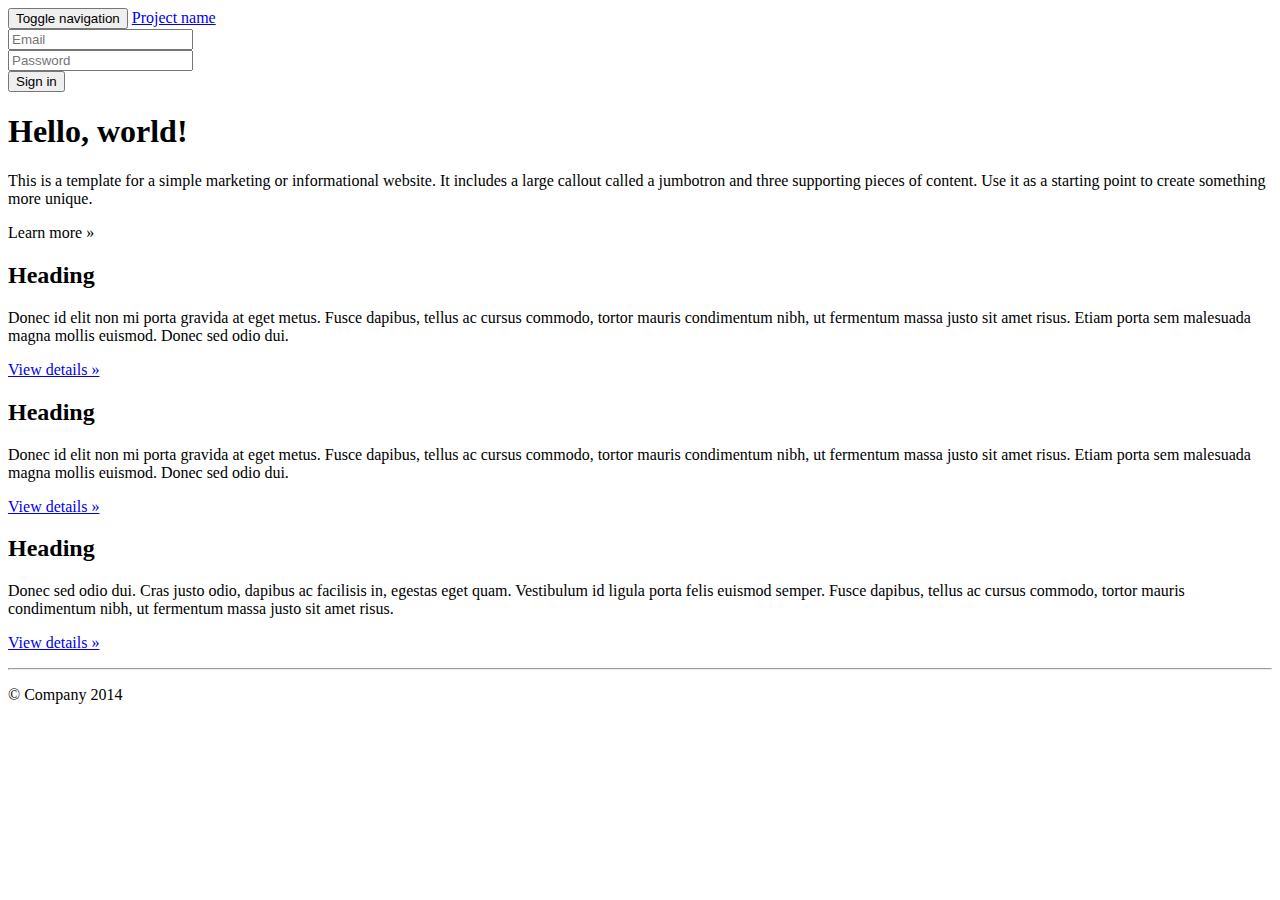
==== jumbotron.html @ 5f8b1d02 "coppied jumbotron" ====
<!DOCTYPE html>
<html lang="en">
  <head>
    <meta charset="utf-8">
    <meta http-equiv="X-UA-Compatible" content="IE=edge">
    <meta name="viewport" content="width=device-width, initial-scale=1">
    <meta name="description" content="">
    <meta name="author" content="">
    <link rel="icon" href="../../favicon.ico">

    <title>Jumbotron Template for Bootstrap</title>

    <!-- Bootstrap core CSS -->
    <link href="../../dist/css/bootstrap.min.css" rel="stylesheet">

    <!-- Custom styles for this template -->
    <link href="jumbotron.css" rel="stylesheet">

    <!-- Just for debugging purposes. Don't actually copy these 2 lines! -->
    <!--[if lt IE 9]><script src="../../assets/js/ie8-responsive-file-warning.js"></script><![endif]-->
    <script src="../../assets/js/ie-emulation-modes-warning.js"></script>

    <!-- HTML5 shim and Respond.js IE8 support of HTML5 elements and media queries -->
    <!--[if lt IE 9]>
      <script src="https://oss.maxcdn.com/html5shiv/3.7.2/html5shiv.min.js"></script>
      <script src="https://oss.maxcdn.com/respond/1.4.2/respond.min.js"></script>
    <![endif]-->
  </head>

  <body>

    <div class="navbar navbar-inverse navbar-fixed-top" role="navigation">
      <div class="container">
        <div class="navbar-header">
          <button type="button" class="navbar-toggle collapsed" data-toggle="collapse" data-target=".navbar-collapse">
            <span class="sr-only">Toggle navigation</span>
            <span class="icon-bar"></span>
            <span class="icon-bar"></span>
            <span class="icon-bar"></span>
          </button>
          <a class="navbar-brand" href="#">Project name</a>
        </div>
        <div class="navbar-collapse collapse">
          <form class="navbar-form navbar-right" role="form">
            <div class="form-group">
              <input type="text" placeholder="Email" class="form-control">
            </div>
            <div class="form-group">
              <input type="password" placeholder="Password" class="form-control">
            </div>
            <button type="submit" class="btn btn-success">Sign in</button>
          </form>
        </div><!--/.navbar-collapse -->
      </div>
    </div>

    <!-- Main jumbotron for a primary marketing message or call to action -->
    <div class="jumbotron">
      <div class="container">
        <h1>Hello, world!</h1>
        <p>This is a template for a simple marketing or informational website. It includes a large callout called a jumbotron and three supporting pieces of content. Use it as a starting point to create something more unique.</p>
        <p><a class="btn btn-primary btn-lg" role="button">Learn more &raquo;</a></p>
      </div>
    </div>

    <div class="container">
      <!-- Example row of columns -->
      <div class="row">
        <div class="col-md-4">
          <h2>Heading</h2>
          <p>Donec id elit non mi porta gravida at eget metus. Fusce dapibus, tellus ac cursus commodo, tortor mauris condimentum nibh, ut fermentum massa justo sit amet risus. Etiam porta sem malesuada magna mollis euismod. Donec sed odio dui. </p>
          <p><a class="btn btn-default" href="#" role="button">View details &raquo;</a></p>
        </div>
        <div class="col-md-4">
          <h2>Heading</h2>
          <p>Donec id elit non mi porta gravida at eget metus. Fusce dapibus, tellus ac cursus commodo, tortor mauris condimentum nibh, ut fermentum massa justo sit amet risus. Etiam porta sem malesuada magna mollis euismod. Donec sed odio dui. </p>
          <p><a class="btn btn-default" href="#" role="button">View details &raquo;</a></p>
       </div>
        <div class="col-md-4">
          <h2>Heading</h2>
          <p>Donec sed odio dui. Cras justo odio, dapibus ac facilisis in, egestas eget quam. Vestibulum id ligula porta felis euismod semper. Fusce dapibus, tellus ac cursus commodo, tortor mauris condimentum nibh, ut fermentum massa justo sit amet risus.</p>
          <p><a class="btn btn-default" href="#" role="button">View details &raquo;</a></p>
        </div>
      </div>

      <hr>

      <footer>
        <p>&copy; Company 2014</p>
      </footer>
    </div> <!-- /container -->


    <!-- Bootstrap core JavaScript
    ================================================== -->
    <!-- Placed at the end of the document so the pages load faster -->
    <script src="https://ajax.googleapis.com/ajax/libs/jquery/1.11.1/jquery.min.js"></script>
    <script src="../../dist/js/bootstrap.min.js"></script>
    <!-- IE10 viewport hack for Surface/desktop Windows 8 bug -->
    <script src="../../assets/js/ie10-viewport-bug-workaround.js"></script>
  </body>
</html>
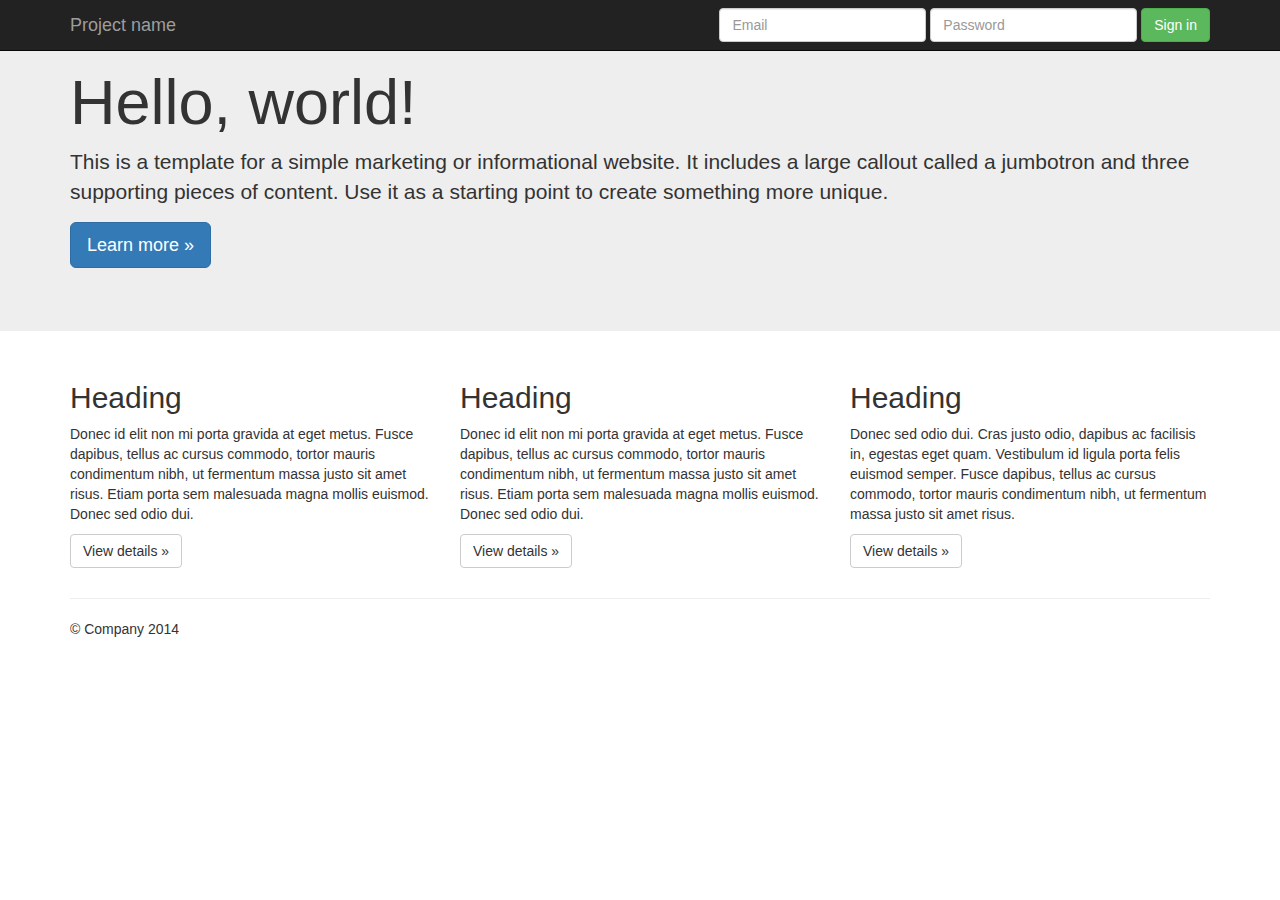
==== commit 94a71026: "load bootstrap from cdfn" ====
--- a/jumbotron.html
+++ b/jumbotron.html
@@ -12,14 +12,14 @@
     <title>Jumbotron Template for Bootstrap</title>
 
     <!-- Bootstrap core CSS -->
-    <link href="../../dist/css/bootstrap.min.css" rel="stylesheet">
+	<link href="//maxcdn.bootstrapcdn.com/bootstrap/3.2.0/css/bootstrap.min.css" rel="stylesheet">
 
     <!-- Custom styles for this template -->
     <link href="jumbotron.css" rel="stylesheet">
 
     <!-- Just for debugging purposes. Don't actually copy these 2 lines! -->
     <!--[if lt IE 9]><script src="../../assets/js/ie8-responsive-file-warning.js"></script><![endif]-->
-    <script src="../../assets/js/ie-emulation-modes-warning.js"></script>
+    <!--<script src="../../assets/js/ie-emulation-modes-warning.js"></script>-->
 
     <!-- HTML5 shim and Respond.js IE8 support of HTML5 elements and media queries -->
     <!--[if lt IE 9]>
@@ -95,10 +95,10 @@
     <!-- Bootstrap core JavaScript
     ================================================== -->
     <!-- Placed at the end of the document so the pages load faster -->
+	<script src="//maxcdn.bootstrapcdn.com/bootstrap/3.2.0/js/bootstrap.min.js"></script>
     <script src="https://ajax.googleapis.com/ajax/libs/jquery/1.11.1/jquery.min.js"></script>
-    <script src="../../dist/js/bootstrap.min.js"></script>
     <!-- IE10 viewport hack for Surface/desktop Windows 8 bug -->
-    <script src="../../assets/js/ie10-viewport-bug-workaround.js"></script>
+    <!--<script src="../../assets/js/ie10-viewport-bug-workaround.js"></script>-->
   </body>
 </html>
 
